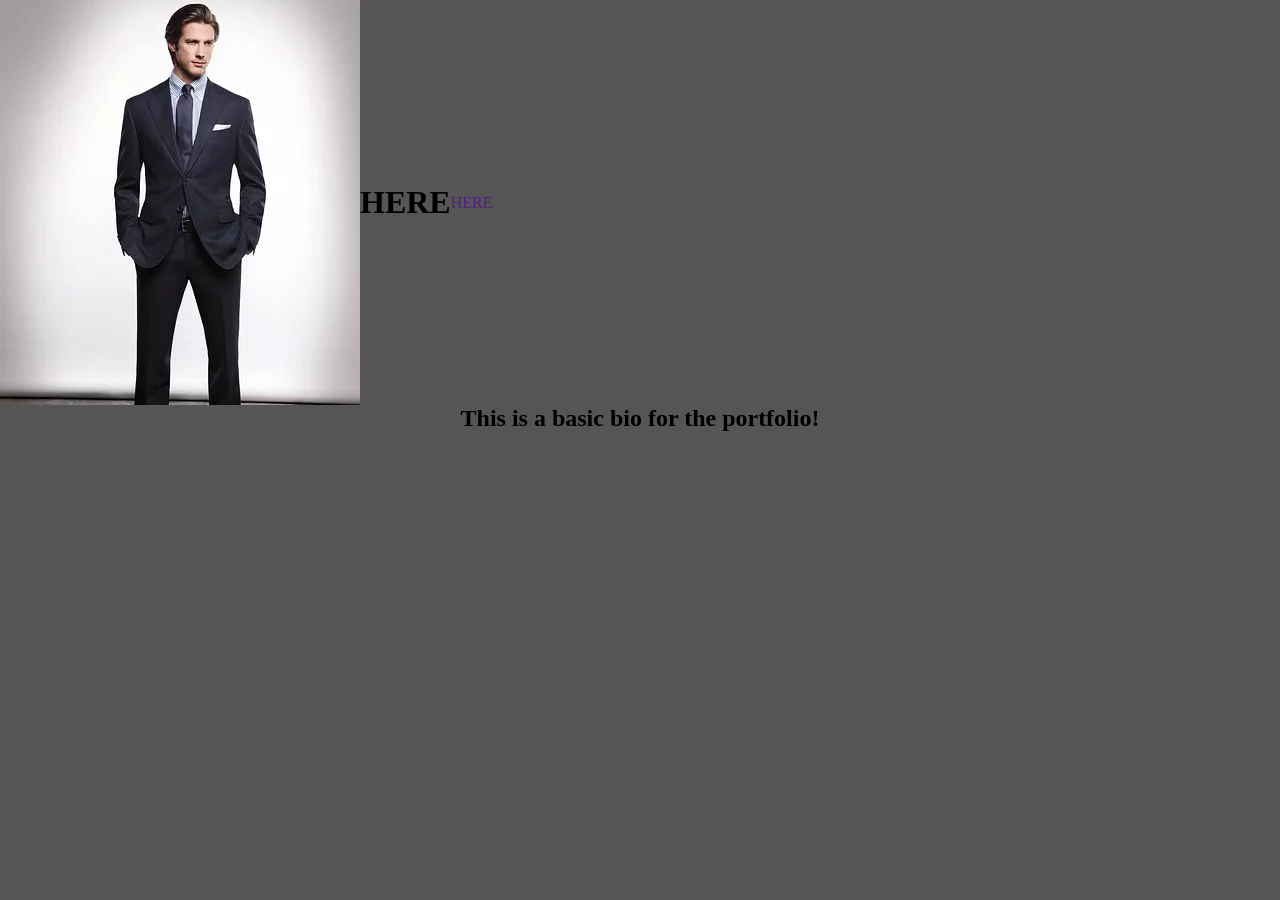
==== index.html @ 8e4a8e47 "Add files via upload" ====
<!DOCTYPE html>
<html>
    <title>Portfolio</title>

    <body>
        <head> 
            <link rel="stylesheet" href="index.css">
            <link rel="stylesheet" href="flex.css">
        </head>


        

        <div class="parent">
            
            <img src="images/suit.jpg" wigth="200px" height="200px" id="suit"/>
            <div  >
                <h1 id="jerry">HERE</h1>
            </div>
            <list>
                <a href="">HERE</a>






            </list>

        </div>


        







            <div id="d2">
            <h1 id="bio">This is a basic bio for the portfolio! </h1>
            </div>







    </body>

</html>
---- index.css ----
* {
    margin: 0;
    padding: 0;
    list-style: 0;
    text-decoration: none;
}

#TPP {
    text-align: center;
    background-color: gray;
    font-size: 50px;
    width: 100%;
    height: 200%;
    padding-top: -50;
    text-align: left;
}

html {
    /*background-image: url(images/giphy.gif);
    background-repeat: no-repeat;
    background-size: 100%;*/

    background-color: #555;
}

#suit {
    padding-left: 0%;
    border-color: gray;
    height: 100%;
    /* vertical-align: top; */


}

#bio {
    text-align: center;
    font-size: 150%;
}

#maincontainer {
    background-color: aqua;
}



#d1 {
    font-size: 50px;
    text-align: center;
}



.header {
    width: 100%;
    height: 200px;
    display: block;
    background-color: tan;
}


#jerry {
    text-align: center;
    position: top;
    
}
---- flex.css ----
.parent {
    display: flex;
    flex-direction:row;
    align-items: center;


}


* {
    margin: 0;
    padding: 0;
    list-style: 0;
    text-decoration: none;
}

#TPP {
    text-align: center;
    background-color: gray;
    font-size: 50px;
    width: 100%;
    height: 200%;
    padding-top: -50;
    text-align: left;
}

html {
    /*background-image: url(images/giphy.gif);
    background-repeat: no-repeat;
    background-size: 100%;*/

    background-color: #555;
}

#suit {
    padding-left: 0%;
    border-color: gray;
    height: 100%;
    /* vertical-align: top; */


}

#bio {
    text-align: center;
    font-size: 150%;
}

#maincontainer {
    background-color: aqua;
}



#d1 {
    font-size: 50px;
    text-align: center;
}



.header {
    width: 100%;
    height: 200px;
    display: block;
    background-color: tan;
}


#jerry {
    text-align: center;
    position: top;
    
}
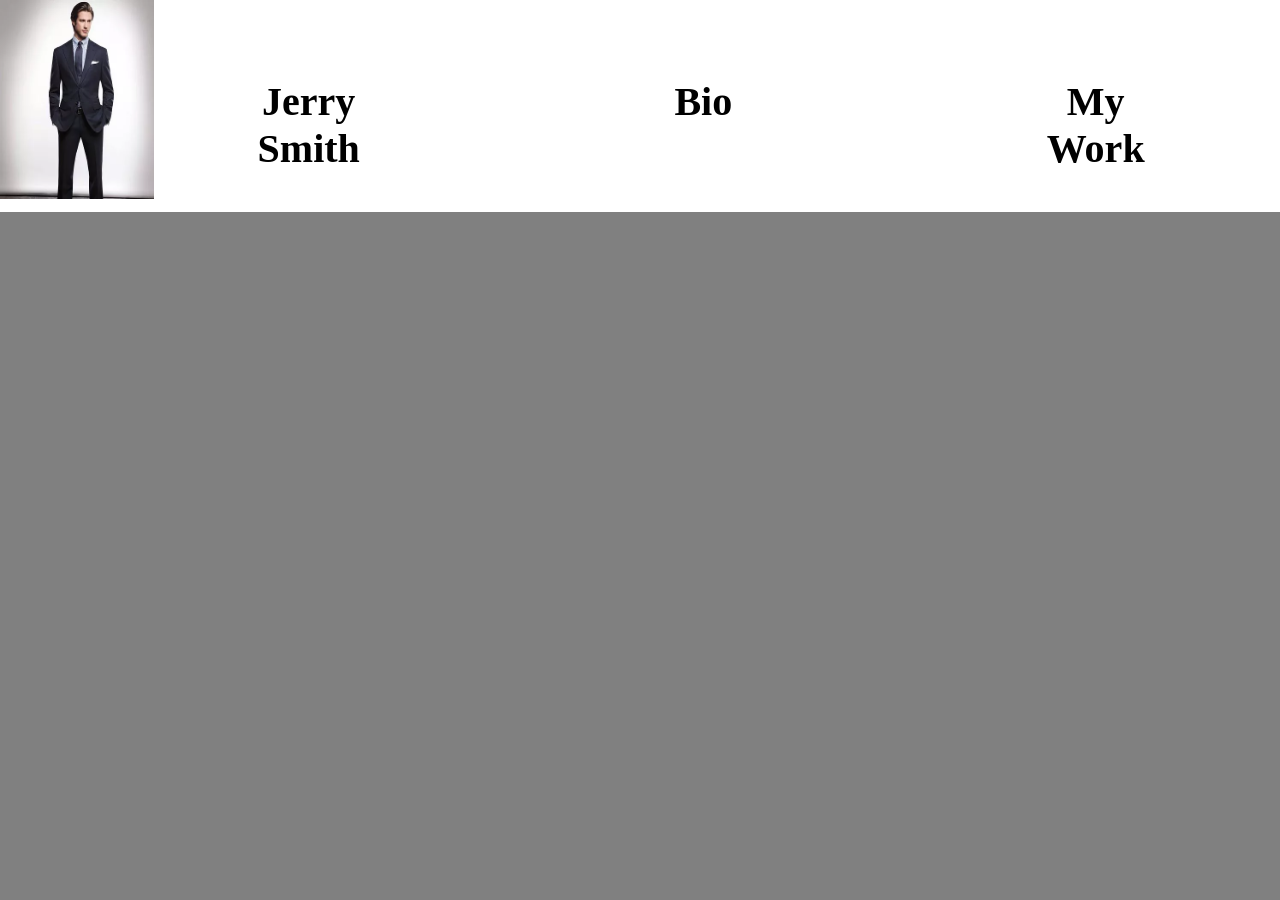
==== commit 571f0c7b: "header styling" ====
--- a/index.html
+++ b/index.html
@@ -2,49 +2,23 @@
 <html>
     <title>Portfolio</title>
 
+    <head> 
+        <link rel="stylesheet" href="index.css">
+    </head>
     <body>
-        <head> 
-            <link rel="stylesheet" href="index.css">
-            <link rel="stylesheet" href="flex.css">
-        </head>
-
-
-        
-
-        <div class="parent">
-            
-            <img src="images/suit.jpg" wigth="200px" height="200px" id="suit"/>
-            <div  >
-                <h1 id="jerry">HERE</h1>
+        <header>
+            <div class="jay">
+                <img src="images/suit.jpg" class="img1">
+                <div class="text1">
+                    <ul class="ul1" >
+                        <li id="head1">Jerry Smith</li>
+                        <li id="head2">Bio</li>
+                        <li id="head3">My Work</li>
+                        <li id="head3">Contact Me</li>
+                    </ul>
+                </div>
             </div>
-            <list>
-                <a href="">HERE</a>
-
-
-
-
-
-
-            </list>
-
-        </div>
-
-
-        
-
-
-
-
-
-
-
-            <div id="d2">
-            <h1 id="bio">This is a basic bio for the portfolio! </h1>
-            </div>
-
-
-
-
+        </header>
 
 
 
--- a/index.css
+++ b/index.css
@@ -1,65 +1,43 @@
-* {
-    margin: 0;
-    padding: 0;
-    list-style: 0;
-    text-decoration: none;
+body {
+    margin-top: 0%;
+    margin-left: 0%;
+    margin-right: 0%;
+    background-color: gray;
+}
+header {
+    background-color: white;
 }
 
-#TPP {
-    text-align: center;
-    background-color: gray;
-    font-size: 50px;
-    width: 100%;
-    height: 200%;
-    padding-top: -50;
-    text-align: left;
+.jay {
+    display: flex;
+    flex-direction: row;
 }
 
-html {
-    /*background-image: url(images/giphy.gif);
-    background-repeat: no-repeat;
-    background-size: 100%;*/
-
-    background-color: #555;
+.img1 {
+    height: auot;
+    width: 12%;
+    padding-bottom: 1%;
 }
 
-#suit {
-    padding-left: 0%;
-    border-color: gray;
-    height: 100%;
-    /* vertical-align: top; */
-
-
-}
-
-#bio {
-    text-align: center;
-    font-size: 150%;
-}
-
-#maincontainer {
-    background-color: aqua;
-}
-
-
-
-#d1 {
-    font-size: 50px;
+.ul1 {
+    background-color: none;
+    font-size: 250%;
+    list-style: none;
+    display: flex;
+    flex-direction: row;
     text-align: center;
 }
 
-
-
-.header {
-    width: 100%;
-    height: 200px;
-    display: block;
-    background-color: tan;
+#head1,
+#head2,
+#head3{
+    margin-right: 50%;
+    background-color: none;
+    color: black;
+    font-weight: bold;
+    padding-top: 6%;
 }
 
-
-#jerry {
-    text-align: center;
-    position: top;
-    
+.text1 {
+    margin-left: 5%;
 }
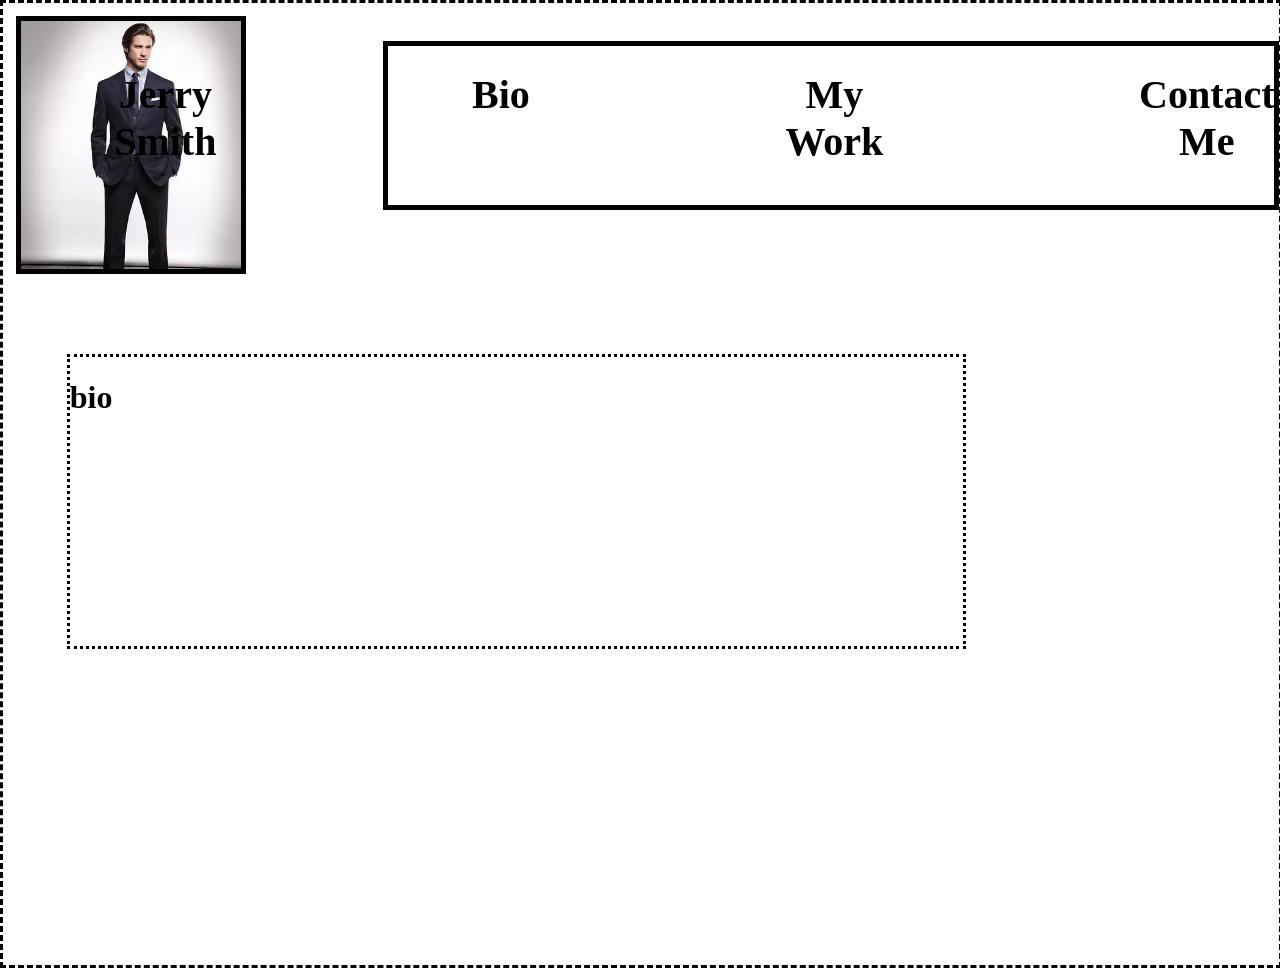
==== commit 1d21a631: "next is the main content. added alot of formatting" ====
--- a/index.html
+++ b/index.html
@@ -3,22 +3,32 @@
     <title>Portfolio</title>
 
     <head> 
-        <link rel="stylesheet" href="index.css">
+        <link rel="stylesheet" href="css/index.css">
     </head>
+    <div class="div3">
     <body>
         <header>
             <div class="jay">
-                <img src="images/suit.jpg" class="img1">
+                <div id="div2"><img src="images/suit.jpg" class="img1"></div>
                 <div class="text1">
-                    <ul class="ul1" >
-                        <li id="head1">Jerry Smith</li>
-                        <li id="head2">Bio</li>
-                        <li id="head3">My Work</li>
-                        <li id="head3">Contact Me</li>
+                    <ul class="ul1">
+                        <li id="head1"><a href="">Jerry Smith</a></li>
+                        <li id="head2"><a href="">Bio</a></li>
+                        <li id="head3"><a href="">My Work</a></li>
+                        <li id="head3"><a href="">Contact Me</a></li>
                     </ul>
                 </div>
             </div>
         </header>
+        <div class="content">
+            <h1>
+                bio
+            </h1>
+        </div>
+    </div>
+
+
+
 
 
 
--- a/css/index.css
+++ b/css/index.css
@@ -0,0 +1,114 @@
+html {
+    height: 99%;
+    width: 100%;
+}
+
+body {
+    margin-top: 0%;
+    margin-left: 0%;
+    margin-right: auto;
+    margin-bottom: auto;
+    height: 9%;
+    width: auto;
+}
+header {
+    background-color: white;
+    
+}
+
+.jay {
+    display: flex;
+    flex-direction: row;
+}
+
+.img1 {
+    border-style: solid;
+    width: 60%;
+    border-width: thick;
+}
+
+.ul1 {
+    margin-left: 80%;
+    background-color: none;
+    font-size: 250%;
+    list-style: none;
+    display: flex;
+    flex-direction: row;
+    text-align: center;
+    justify-content: space-evenly;
+    justify-content: flex-end;
+}
+
+#head1,
+#head2,
+#head3{
+    margin-top: -10%;
+    margin-right: 65%;
+    background-color: none;
+    color: black;
+    font-weight: bold;
+    padding-top: 6%;
+}
+
+.text1 {
+    margin-top: 3%;
+    height: 50%;
+    width: 70%;
+    margin-left: 0%;
+    display: flex;
+    border-width: thick;
+    border-style: solid;
+    align-items: center;
+
+}
+
+.div1 {
+}
+
+
+a:link {
+    color: black;
+    text-decoration: none;
+}
+
+a:visited {
+    color: black;
+}
+
+a:hover {
+    color: black;
+    text-decoration: underline;
+}
+
+
+#head {
+    padding-right: 20%;
+}
+
+#head1 {
+    padding-left: 1%
+}
+#div2 {
+    padding-right: 0%;
+    padding-top: 1%;
+    padding-left: 1%;
+    padding-bottom: 1%;
+}
+
+.div3 {
+    height: 1200%;
+    width: 99.70%;
+    margin-right: 0%;
+    border-right: solid;
+    border-top: solid;
+    border-left: solid;
+    border-style: dashed;
+}
+
+.content {
+    border-style: dotted;
+    margin-left: 5%;
+    margin-top: 5%;
+    width: 70%;
+    height: 30%;
+}
